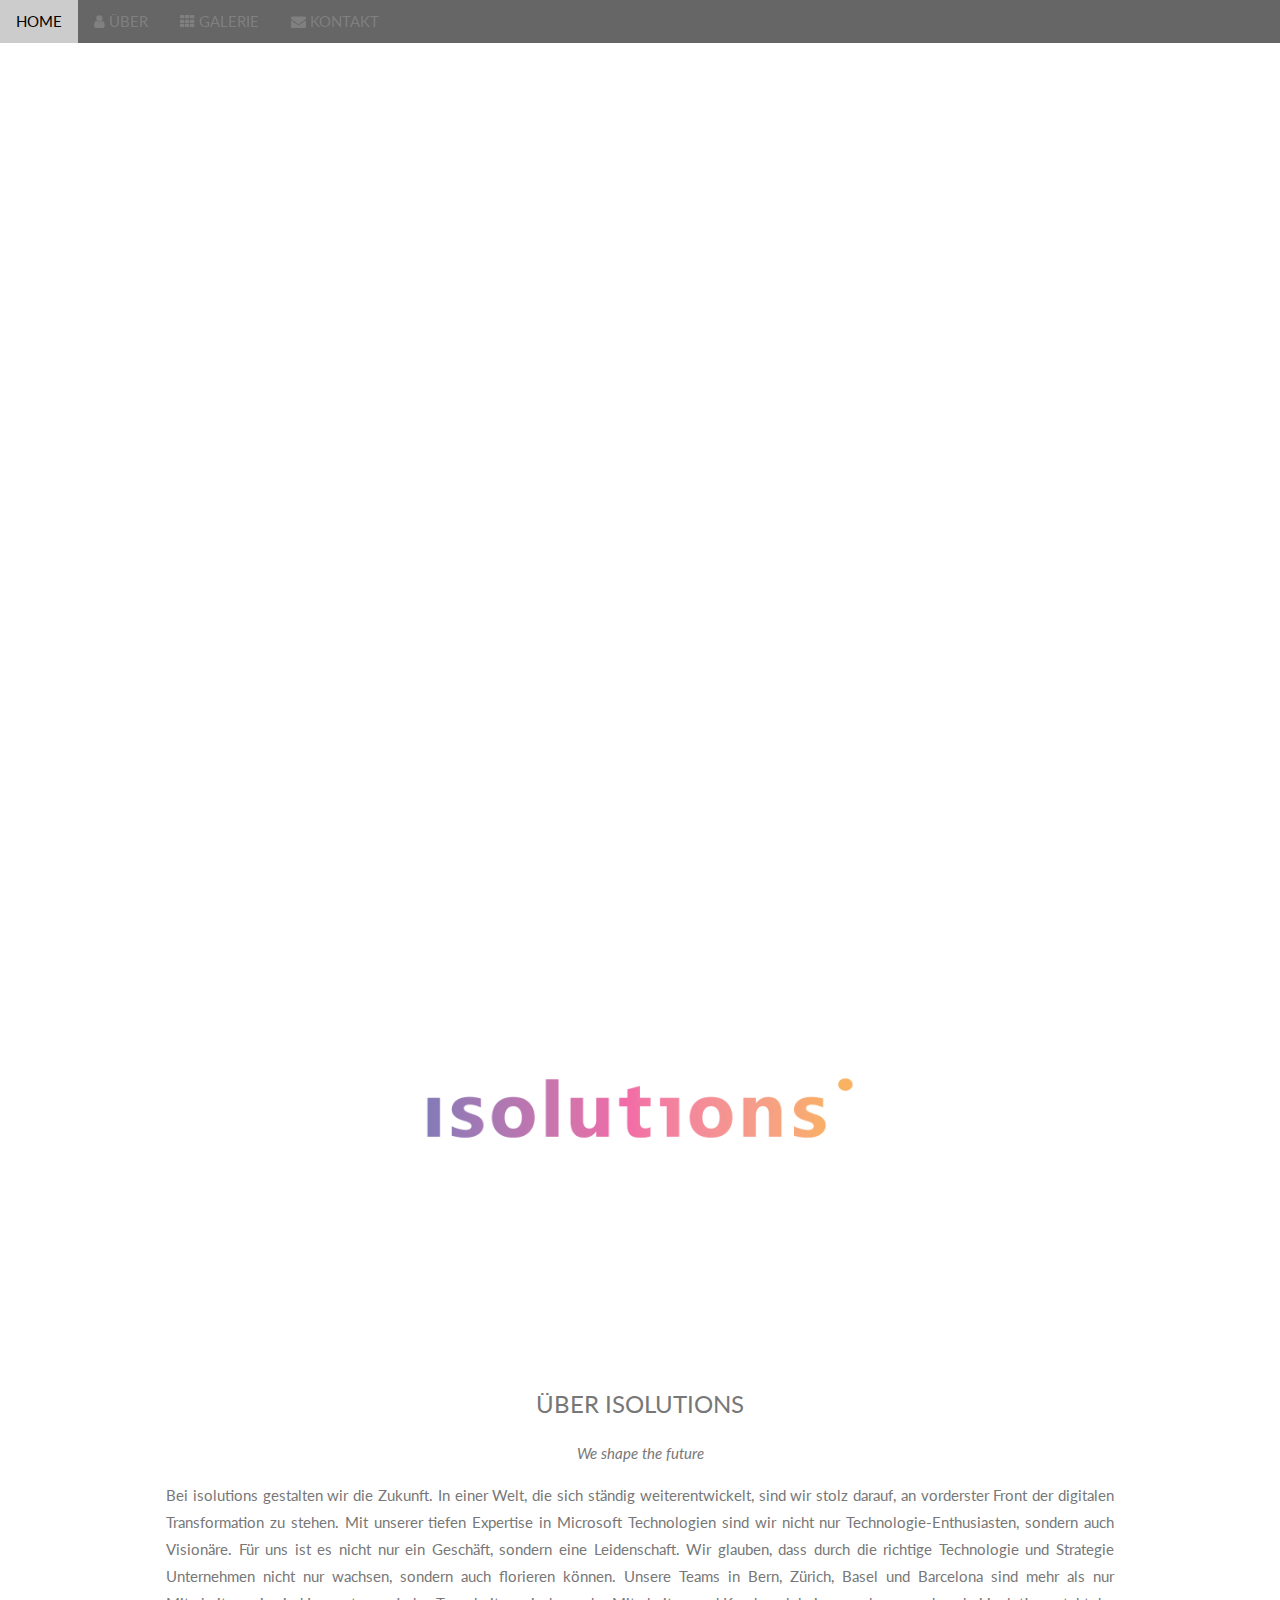
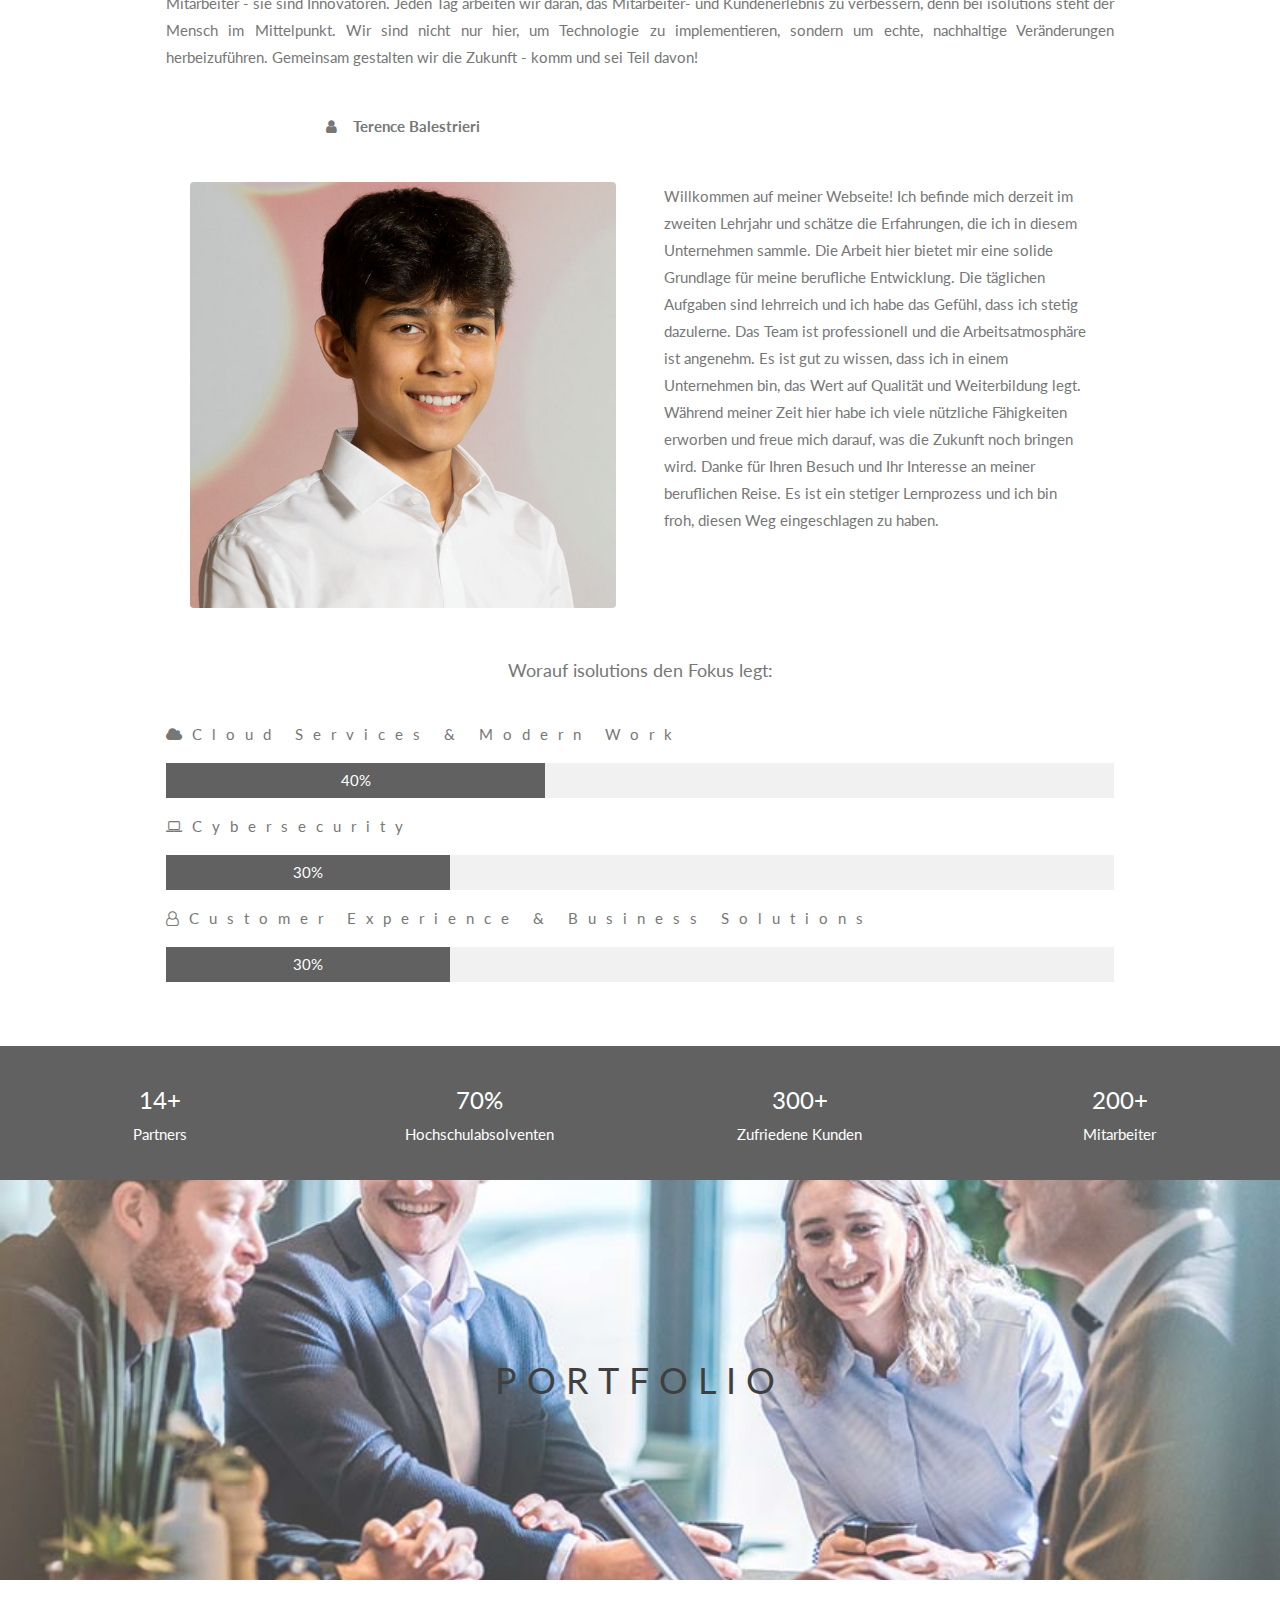
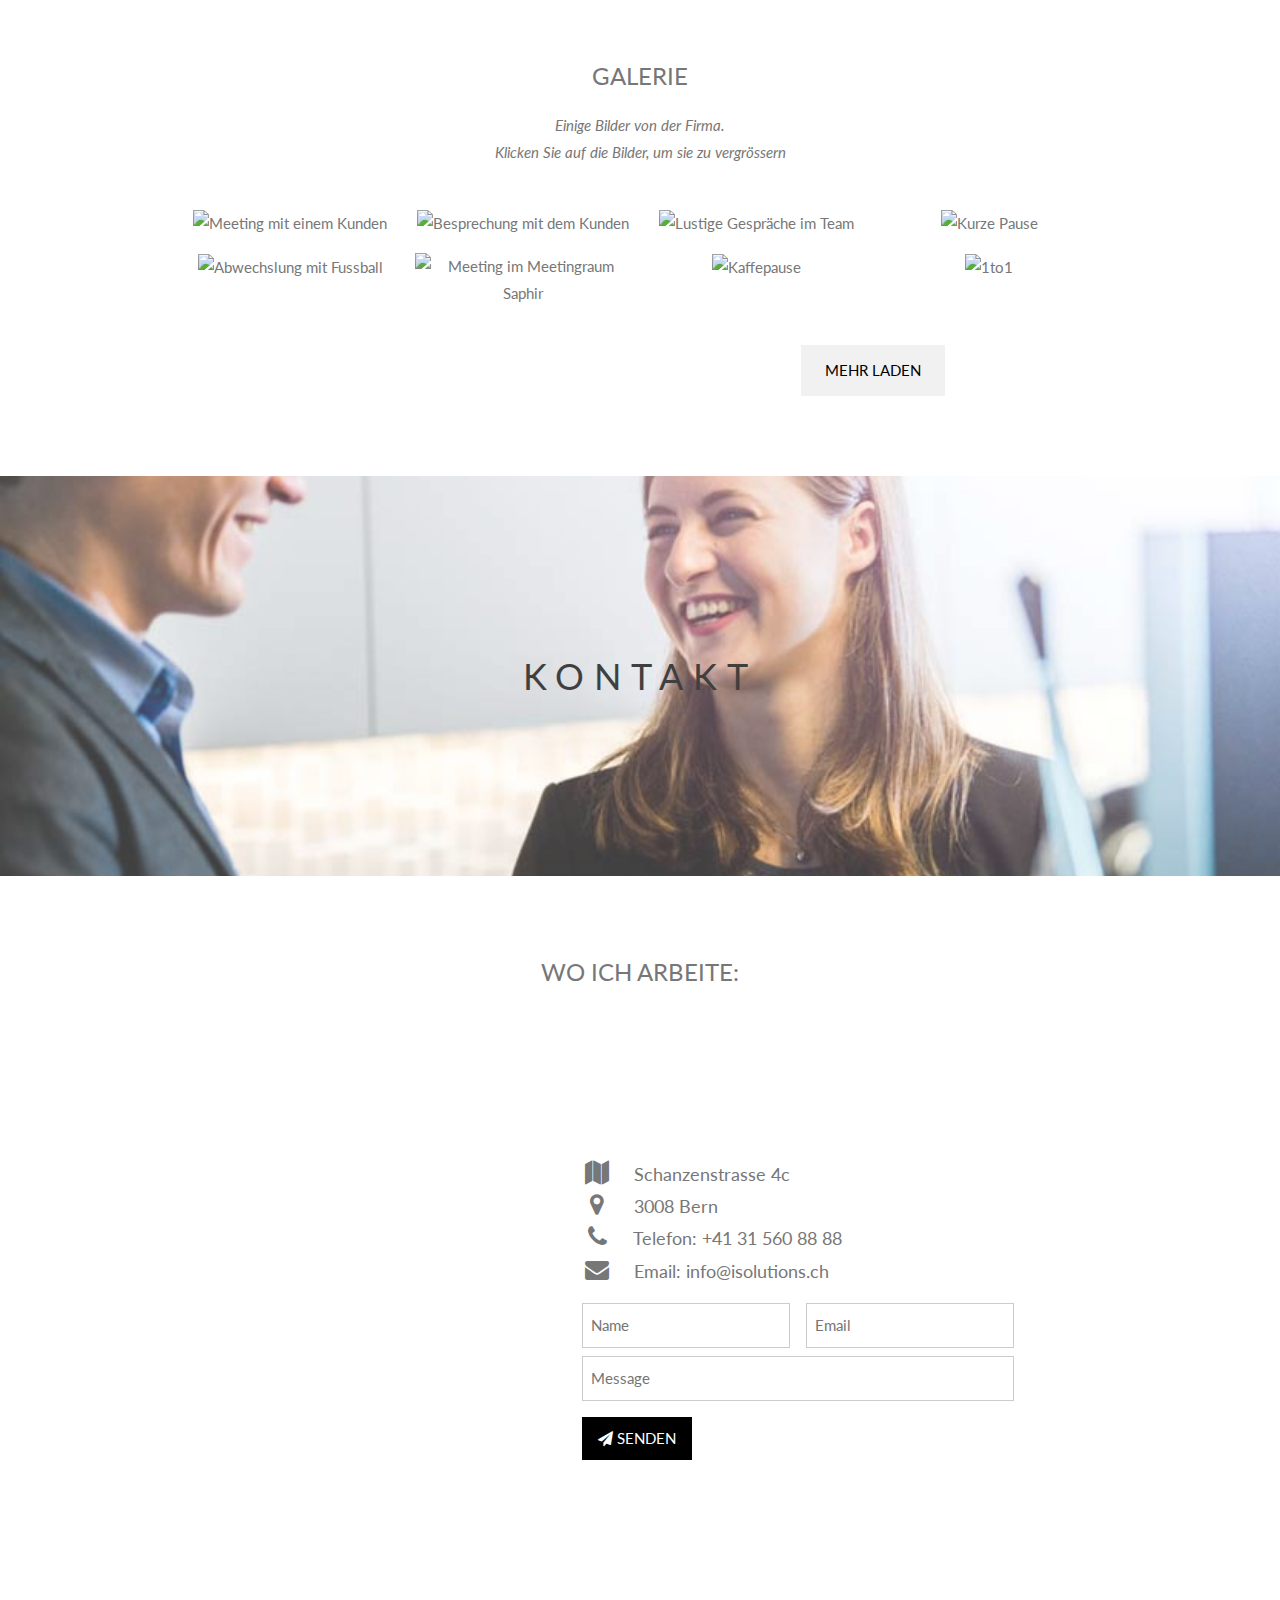
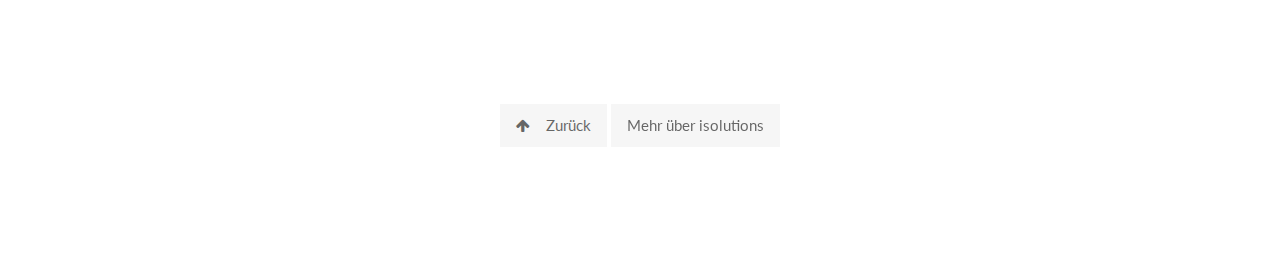
==== Teil2/teil2.html @ 9e46f7e0 "Initial commit" ====
<!DOCTYPE html>
<html>
<head>
    <title>isolutions AG</title>
    <meta charset="UTF-8">
    <meta name="viewport" content="width=device-width, initial-scale=1">
    <link rel="stylesheet" href="https://www.w3schools.com/w3css/4/w3.css">
    <link rel="stylesheet" href="https://fonts.googleapis.com/css?family=Lato">
    <link rel="stylesheet" href="https://cdnjs.cloudflare.com/ajax/libs/font-awesome/4.7.0/css/font-awesome.min.css">
    <style>
        body, h1, h2, h3, h4, h5, h6 {
            font-family: "Lato", sans-serif;
        }

        body, html {
            height: 100%;
            color: #777;
            line-height: 1.8;
        }

        /* Navbar (sit on top) */
        .w3-top {
            background-color: rgba(0, 0, 0, 0.6); /* Semi-transparent black */
        }


        /* Create a Parallax Effect */
        .bgimg-1, .bgimg-2, .bgimg-3 {
            background-attachment: fixed;
            background-position: center;
            background-repeat: no-repeat;
            background-size: cover;
        }

        /* First image (Logo. Full height) */
        .bgimg-1 {
            min-height: 20%;
        }

        .bgimg-1 {
            background-image: url('../img/isolution_Animation_extended.mp4');
        }

        /* Second image (Portfolio) */
        .bgimg-2 {
            background-image: url("../img/stimmungsbilder_1.png");
            min-height: 400px;
        }

        /* Third image (Contact) */
        .bgimg-3 {
            background-image: url("../img/stimmungsbilder_2.png");
            min-height: 400px;
        }

        .bgvideo {
            position: relative;
            top: 0;
            left: 0;
            width: 100%;
            height: 100%;
            object-fit: cover;
            z-index: -1; /* Ensures the video stays in the background */
        }

        .w3-display-middle {
            white-space: nowrap;
            text-align: center; /* Center-align the content horizontally */
        }

        .w3-display-middle img {
            max-width: 450px;
            height: auto;
        }


        .w3-wide {
            letter-spacing: 10px;
        }

        .w3-hover-opacity {
            cursor: pointer;
        }

        /* Turn off parallax scrolling for tablets and phones */
        @media only screen and (max-device-width: 1600px) {
            .bgimg-1, .bgimg-2, .bgimg-3 {
                background-attachment: scroll;
                min-height: 400px;
            }
        }

        .map-container {
            display: flex;
        }

        .map {
            flex: 2; /* Adjust the width as needed */
            margin-right: 20px;
        }

        /* Adjust these styles as needed */
        .map iframe {
            width: 125%;
            height: 450px;
            border: 0;
        }

        .w3-bar-item.w3-button {
            color: rgb(128, 128, 128);
        }

        .modal {
            display: none; /* Hidden by default */
            position: fixed; /* Stay in place */
            z-index: 1; /* Sit on top */
            padding-top: 100px; /* Location of the box */
            left: 0;
            top: 0;
            width: 100%; /* Full width */
            height: 100%; /* Full height */
            overflow: auto; /* Enable scroll if needed */
            background-color: rgb(0, 0, 0); /* Fallback color */
            background-color: rgba(0, 0, 0, 0.4); /* Black w/ opacity */
        }

        /* Modal Content */
        .modal-content {
            background-color: #fefefe;
            margin: auto;
            padding: 20px;
            border: 1px solid #888;
            width: 80%;
        }

        /* The Close Button */
        .close {
            color: #aaaaaa;
            float: right;
            font-size: 28px;
            font-weight: bold;
        }

        .close:hover,
        .close:focus {
            color: #000;
            text-decoration: none;
            cursor: pointer;
        }

    </style>
</head>
<body>

<video id="home" class="bgvideo" autoplay loop muted playsinline>
    <source src="../img/isolution_Animation_extended.mp4" type="video/mp4">
    Your browser does not support the video tag.
</video>


<!-- Navbar (sit on top) -->
<div class="w3-top">
    <div class="w3-bar" id="myNavbar">
        <a class="w3-bar-item w3-button w3-hover-black w3-hide-medium w3-hide-large w3-right" href="javascript:void(0);"
           onclick="toggleFunction()" title="Toggle Navigation Menu">
            <i class="fa fa-bars"></i>
        </a>
        <a href="#home" class="w3-bar-item w3-button">HOME</a>
        <a href="#about" class="w3-bar-item w3-button w3-hide-small"><i class="fa fa-user"></i> ÜBER</a>
        <a href="#portfolio" class="w3-bar-item w3-button w3-hide-small"><i class="fa fa-th"></i> GALERIE</a>
        <a href="#contact" class="w3-bar-item w3-button w3-hide-small"><i class="fa fa-envelope"></i> KONTAKT</a>
    </div>

    <!-- Navbar on small screens -->
    <div id="navDemo" class="w3-bar-block w3-white w3-hide w3-hide-large w3-hide-medium">
        <a href="#about" class="w3-bar-item w3-button" onclick="toggleFunction()">ÜBER</a>
        <a href="#portfolio" class="w3-bar-item w3-button" onclick="toggleFunction()">GALERIE</a>
        <a href="#contact" class="w3-bar-item w3-button" onclick="toggleFunction()">KONTAKT</a>
    </div>
</div>

<!-- First Parallax Image with Logo Text -->
<div class="bgimg-1 w3-display-container w3-opacity-min">
    <div class="w3-display-middle" style="white-space:nowrap;">
        <img src="../img/isolutions_logo_passion_big.png" alt="Your Website Logo">
    </div>
</div>

<!-- Container (About Section) -->
<div class="w3-content w3-container w3-padding-64" style="text-align: justify" id="about">
    <h3 class="w3-center">ÜBER ISOLUTIONS</h3>
    <p class="w3-center"><em>We shape the future</em></p>
    <p>
        Bei isolutions gestalten wir die Zukunft. In einer Welt, die sich ständig weiterentwickelt, sind wir stolz
        darauf, an vorderster Front der digitalen Transformation zu stehen.
        Mit unserer tiefen Expertise in Microsoft Technologien sind wir nicht nur Technologie-Enthusiasten, sondern auch
        Visionäre. Für uns ist es nicht nur ein Geschäft, sondern eine Leidenschaft.
        Wir glauben, dass durch die richtige Technologie und Strategie Unternehmen nicht nur wachsen, sondern auch
        florieren können.
        Unsere Teams in Bern, Zürich, Basel und Barcelona sind mehr als nur Mitarbeiter - sie sind Innovatoren.
        Jeden Tag arbeiten wir daran, das Mitarbeiter- und Kundenerlebnis zu verbessern, denn bei isolutions steht der
        Mensch im Mittelpunkt.
        Wir sind nicht nur hier, um Technologie zu implementieren, sondern um echte, nachhaltige Veränderungen
        herbeizuführen. Gemeinsam gestalten wir die Zukunft - komm und sei Teil davon!</p>
    <div class="w3-row">
        <div class="w3-col m6 w3-center w3-padding-large">
            <p><b><i class="fa fa-user w3-margin-right"></i>Terence Balestrieri</b></p><br>
            <img src="../img/isolutions_team_Terence_Balestrieri_quadrat_648x648px.png" class="w3-round w3-image"
                 alt="Photo of Me" width="500" height="333">
        </div>

        <!-- Hide this text on small devices -->
        <div class="w3-col m6 w3-hide-small w3-padding-large" style="margin-top: 70px; text-align: left;">
            <p>
                Willkommen auf meiner Webseite! Ich befinde mich derzeit im zweiten Lehrjahr und schätze die
                Erfahrungen, die ich in diesem Unternehmen sammle.
                Die Arbeit hier bietet mir eine solide Grundlage für meine berufliche Entwicklung. Die täglichen
                Aufgaben sind lehrreich und ich habe das Gefühl, dass ich stetig dazulerne.
                Das Team ist professionell und die Arbeitsatmosphäre ist angenehm. Es ist gut zu wissen, dass ich in
                einem Unternehmen bin, das Wert auf Qualität und Weiterbildung legt.
                Während meiner Zeit hier habe ich viele nützliche Fähigkeiten erworben und freue mich darauf, was die
                Zukunft noch bringen wird. Danke für Ihren Besuch und Ihr Interesse an meiner beruflichen Reise.
                Es ist ein stetiger Lernprozess und ich bin froh, diesen Weg eingeschlagen zu haben.</p>
        </div>
    </div>
    <p class="w3-large w3-center w3-padding-16">Worauf isolutions den Fokus legt:</p>
    <p class="w3-wide"><i class="fa fa-cloud"></i>Cloud Services & Modern Work</p>
    <div class="w3-light-grey">
        <div class="w3-container w3-padding-small w3-dark-grey w3-center" style="width:40%">40%</div>
    </div>
    <p class="w3-wide"><i class="fa fa-laptop"></i>Cybersecurity</p>
    <div class="w3-light-grey">
        <div class="w3-container w3-padding-small w3-dark-grey w3-center" style="width:30%">30%</div>
    </div>
    <p class="w3-wide"><i class="fa fa-user-o"></i>Customer Experience & Business Solutions</p>
    <div class="w3-light-grey">
        <div class="w3-container w3-padding-small w3-dark-grey w3-center" style="width:30%">30%</div>
    </div>
</div>

<div class="w3-row w3-center w3-dark-grey w3-padding-16">
    <div class="w3-quarter w3-section">
        <span class="w3-xlarge">14+</span><br>
        Partners
    </div>
    <div class="w3-quarter w3-section">
        <span class="w3-xlarge">70%</span><br>
        Hochschulabsolventen
    </div>
    <div class="w3-quarter w3-section">
        <span class="w3-xlarge">300+</span><br>
        Zufriedene Kunden
    </div>
    <div class="w3-quarter w3-section">
        <span class="w3-xlarge">200+</span><br>
        Mitarbeiter
    </div>
</div>

<!-- Second Parallax Image with Portfolio Text -->
<div class="bgimg-2 w3-display-container w3-opacity-min">
    <div class="w3-display-middle">
        <span class="w3-xxlarge w3-text-black w3-wide">PORTFOLIO</span>
    </div>
</div>

<!-- Container (Portfolio Section) -->
<div class="w3-content w3-container w3-padding-64" id="portfolio">
    <h3 class="w3-center">GALERIE</h3>
    <p class="w3-center"><em>Einige Bilder von der Firma.<br> Klicken Sie auf die Bilder, um sie zu vergrössern</em></p>
    <br>

    <!-- Responsive Grid. Four columns on tablets, laptops and desktops. Will stack on mobile devices/small screens (100% width) -->
    <div class="w3-row-padding w3-center">
        <div class="w3-col m3">
            <img src="../img/DSC_0004.png" style="width:100%" onclick="onClick(this)" class="w3-hover-opacity"
                 alt="Meeting mit einem Kunden">
        </div>

        <div class="w3-col m3">
            <img src="../img/DSC_0632.png" style="width:100%" onclick="onClick(this)" class="w3-hover-opacity"
                 alt="Besprechung mit dem Kunden">
        </div>

        <div class="w3-col m3">
            <img src="../img/DSC_0891.png" style="width:100%" onclick="onClick(this)" class="w3-hover-opacity"
                 alt="Lustige Gespräche im Team">
        </div>

        <div class="w3-col m3">
            <img src="../img/DSC_0929.png" style="width:100%" onclick="onClick(this)" class="w3-hover-opacity"
                 alt="Kurze Pause">
        </div>
    </div>

    <div class="w3-row-padding w3-center w3-section">
        <div class="w3-col m3">
            <img src="../img/DSC_1770.png" style="width:100%" onclick="onClick(this)" class="w3-hover-opacity"
                 alt="Abwechslung mit Fussball">
        </div>

        <div class="w3-col m3">
            <img src="../img/DSC_1812.png" style="width:100%" onclick="onClick(this)" class="w3-hover-opacity"
                 alt="Meeting im Meetingraum Saphir">
        </div>

        <div class="w3-col m3">
            <img src="../img/DSC_0665.png" style="width:100%" onclick="onClick(this)" class="w3-hover-opacity"
                 alt="Kaffepause">
        </div>

        <div class="w3-col m3">
            <img src=../img/DSC_0853.png style="width:100%" onclick="onClick(this)" class="w3-hover-opacity" alt="1to1">
        </div>
        <a href="images.html">
            <button class="w3-button w3-padding-large w3-light-grey" style="margin-top:64px">MEHR LADEN</button>
        </a>
    </div>
</div>

<!-- Modal for full size images on click-->
<div id="modal01" class="w3-modal w3-black" onclick="this.style.display='none'">
    <span class="w3-button w3-large w3-black w3-display-topright" title="Close Modal Image"><i class="fa fa-remove"></i></span>
    <div class="w3-modal-content w3-animate-zoom w3-center w3-transparent w3-padding-64">
        <img id="img01" class="w3-image">
        <p id="caption" class="w3-opacity w3-large"></p>
    </div>
</div>

<!-- Third Parallax Image with Portfolio Text -->
<div class="bgimg-3 w3-display-container w3-opacity-min">
    <div class="w3-display-middle">
        <span class="w3-xxlarge w3-text-black w3-wide">KONTAKT</span>
    </div>
</div>

<!-- Container (Contact Section) -->
<div class="w3-content w3-container w3-padding-64" id="contact">
    <h3 class="w3-center">WO ICH ARBEITE:</h3>

    <div class="w3-row w3-padding-32 w3-section">
        <div class="map-container">
            <!-- Map on the left -->
            <div class="map">
                <iframe src="https://www.google.com/maps/embed?pb=!1m18!1m12!1m3!1d962.9631623566747!2d7.436702313117554!3d46.948502424349954!2m3!1f0!2f0!3f0!3m2!1i1024!2i768!4f13.1!3m3!1m2!1s0x478e39b94be43a37%3A0x64a45f6cc1914a7b!2sSchanzenstrasse%204c%2C%203008%20Bern!5e0!3m2!1sde!2sch!4v1695564029827!5m2!1sde!2sch"
                        allowfullscreen="" loading="lazy" referrerpolicy="no-referrer-when-downgrade"></iframe>
            </div>
            <div class="w3-col m8 w3-panel" style="padding: 100px;">
                <div class="w3-large w3-margin-bottom">
                    <i class="fa fa-map fa-fw w3-hover-text-black w3-xlarge w3-margin-right"></i> Schanzenstrasse 4c<br>
                    <i class="fa fa-map-marker fa-fw w3-hover-text-black w3-xlarge w3-margin-right"></i> 3008 Bern<br>
                    <i class="fa fa-phone fa-fw w3-hover-text-black w3-xlarge w3-margin-right"></i> Telefon: +41 31 560
                    88 88<br>
                    <i class="fa fa-envelope fa-fw w3-hover-text-black w3-xlarge w3-margin-right"></i> Email:
                    info@isolutions.ch<br>
                </div>
                <form action="/action_page.php" target="_blank">
                    <div class="w3-row-padding" style="margin:0 -16px 8px -16px">
                        <div class="w3-half">
                            <input class="w3-input w3-border" type="text" placeholder="Name" required name="Name">
                        </div>
                        <div class="w3-half">
                            <input class="w3-input w3-border" type="text" placeholder="Email" required name="Email">
                        </div>
                    </div>
                    <input class="w3-input w3-border" type="text" placeholder="Message" required name="Message">
                    <button class="w3-button w3-black w3-left w3-section" type="submit">
                        <a href="https://www.youtube.com/watch?v=dQw4w9WgXcQ" style="text-decoration: none;">
                            <i class="fa fa-paper-plane"></i> SENDEN
                        </a>
                    </button>
                </form>
            </div>
        </div>
    </div>

    <!-- Footer -->
    <!-- Footer -->
    <footer class="w3-center w3-padding-64 w3-opacity w3-hover-opacity-off">
        <a href="#home" class="w3-button w3-light-grey"><i class="fa fa-arrow-up w3-margin-right"></i>Zurück</a>
        <!-- Trigger/Open The Modal -->
        <button id="myBtn" class="w3-button w3-light-grey">Mehr über isolutions</button>
    </footer>


    <script>
        // Modal Image Gallery
        function onClick(element) {
            document.getElementById("img01").src = element.src;
            document.getElementById("modal01").style.display = "block";
            var captionText = document.getElementById("caption");
            captionText.innerHTML = element.alt;
        }

        // Change style of navbar on scroll
        window.onscroll = function () {
            myFunction()
        };

        function myFunction() {
            var navbar = document.getElementById("myNavbar");
            if (document.body.scrollTop > 100 || document.documentElement.scrollTop > 100) {
                navbar.className = "w3-bar" + " w3-card" + " w3-animate-top" + " w3-white";
            } else {
                navbar.className = navbar.className.replace(" w3-card w3-animate-top w3-white", "");
            }
        }

        // Used to toggle the menu on small screens when clicking on the menu button
        function toggleFunction() {
            var x = document.getElementById("navDemo");
            if (x.className.indexOf("w3-show") === -1) {
                x.className += " w3-show";
            } else {
                x.className = x.className.replace(" w3-show", "");
            }
        }

    </script>

    <!-- The Modal -->
    <div id="myModal" class="modal">
        <!-- Modal content -->
        <div class="modal-content">
            <span class="close">&times;</span>
            <h2>isolutions - dein Partner für digitale Transformation</h2>
            <p>isolutions ist ein führender Microsoft Partner in der Schweiz, der sich auf die digitale Transformation
                von Unternehmen spezialisiert hat. Mit dem intelligenten Einsatz von Microsoft Technologien schaffen sie
                ein digitales Mitarbeitererlebnis und Kundenerlebnis, das Effizienz und Erfolg steigert. Die Firma legt
                grossen Wert auf Innovation, Begeisterung, Glaubwürdigkeit und Neugierde. Seit 1999 steht isolutions für
                diese Werte und hat sich darauf spezialisiert, digitale Arbeitswelten zu schaffen, die Kreativität
                fördern, intelligentes Zusammenarbeiten ermöglichen und positive Kundenerlebnisse schaffen.</p>
            <h3>Kernbereiche von isolutions:</h3>
            <ul>
                <li>Beratung: Sie helfen Unternehmen, die beste Employee und Customer Experience zu erreichen.</li>
                <li>Cloud Services: Sie bieten Strategieentwicklung, Migration und Transformation von IT-Abteilungen
                    an.
                </li>
                <li>Cybersecurity: Sie helfen Unternehmen, ihre Cyberrisiken zu identifizieren und schützen Daten und
                    Arbeitsplätze.
                </li>
                <li>Modern Work: Sie fördern die Produktivität und Zufriedenheit der Mitarbeiter durch moderne
                    Arbeitsmittel.
                </li>
                <li>Customer Experience: Sie helfen Unternehmen, schneller und gezielter auf Kundenbedürfnisse
                    einzugehen.
                </li>
                <li>Business Solutions: Sie bieten Lösungen für Applikationen, Daten und KI an.</li>
            </ul>
            <p>Zudem legt isolutions grossen Wert auf ihre Unternehmenskultur. Sie glauben an flache Hierarchien, offene
                Feedback- und Unternehmenskultur und fördern die Mitarbeiterentwicklung. Sie bieten auch flexible
                Arbeitsmodelle an, darunter Home Office und Workation.</p>
            <h3>Drei Denkanstösse:</h3>
            <ol>
                <li>Wie kann die digitale Transformation eines Unternehmens dessen Effizienz und Kundenerlebnis
                    verbessern?
                </li>
                <li>Welche Rolle spielt die Unternehmenskultur bei der erfolgreichen Umsetzung von digitalen Lösungen?
                </li>
                <li>Wie können moderne Technologien und Tools die Produktivität und Zufriedenheit der Mitarbeiter
                    steigern?
                </li>
            </ol>
        </div>
    </div>


    <script>
        // Get the modal
        var modal = document.getElementById("myModal");

        // Get the button that opens the modal
        var btn = document.getElementById("myBtn");

        // Get the <span> element that closes the modal
        var span = document.getElementsByClassName("close")[0];

        // When the user clicks the button, open the modal
        btn.onclick = function () {
            modal.style.display = "block";
        }

        // When the user clicks on <span> (x), close the modal
        span.onclick = function () {
            modal.style.display = "none";
        }

        // When the user clicks anywhere outside of the modal, close it
        window.onclick = function (event) {
            if (event.target == modal) {
                modal.style.display = "none";
            }
        }
    </script>

</div>
</body>
</html>
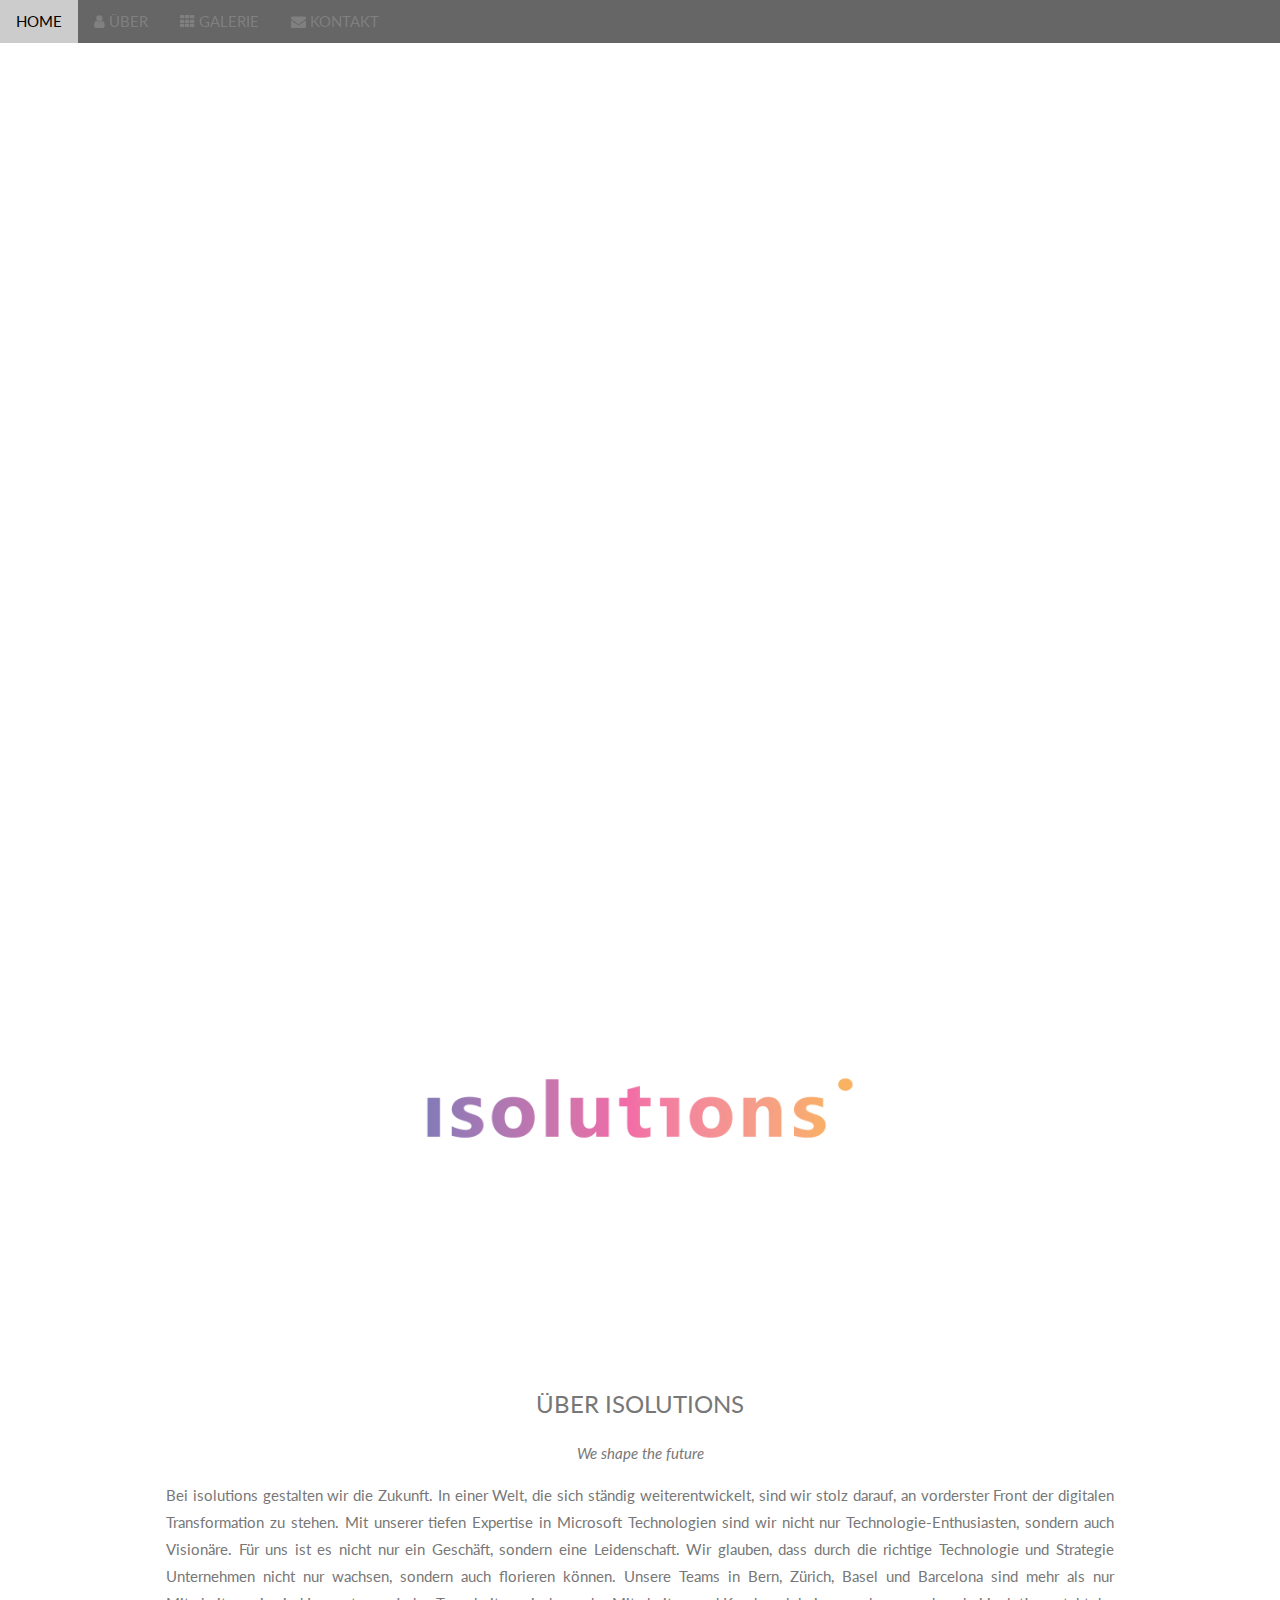
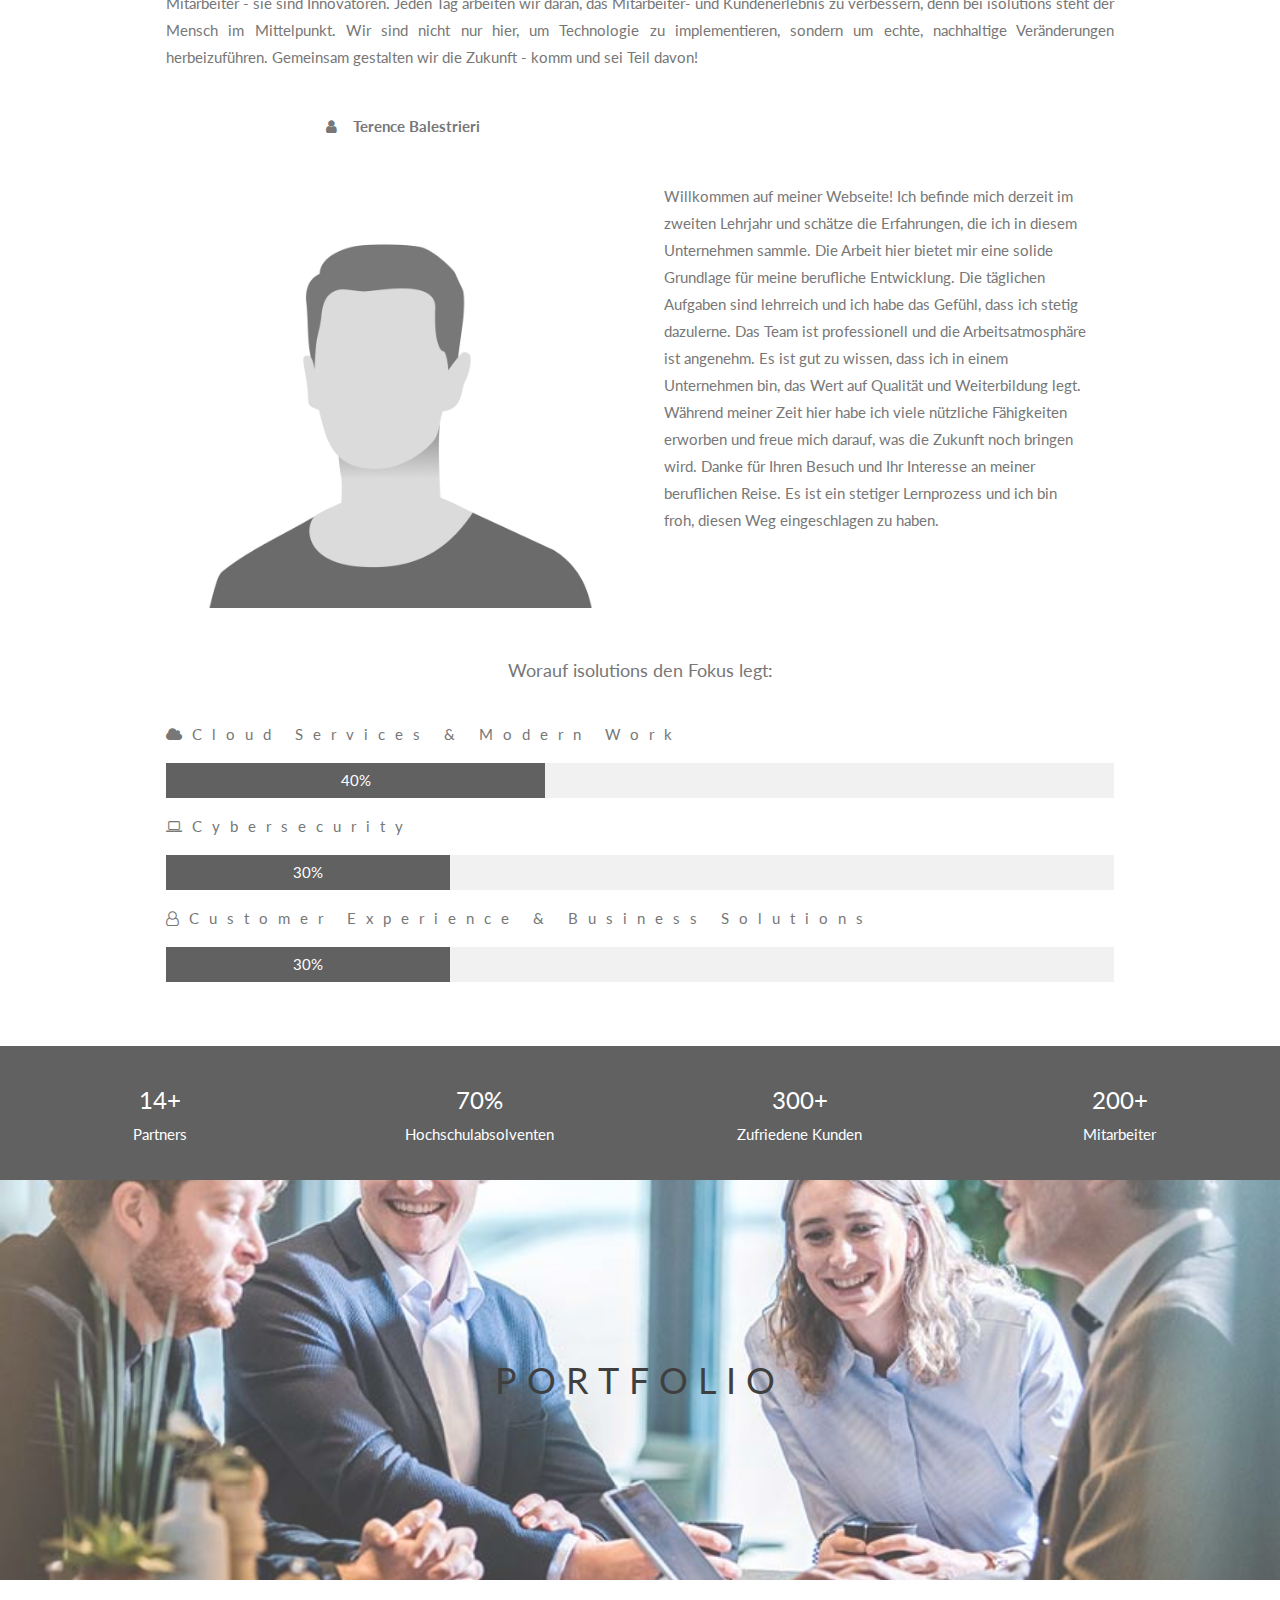
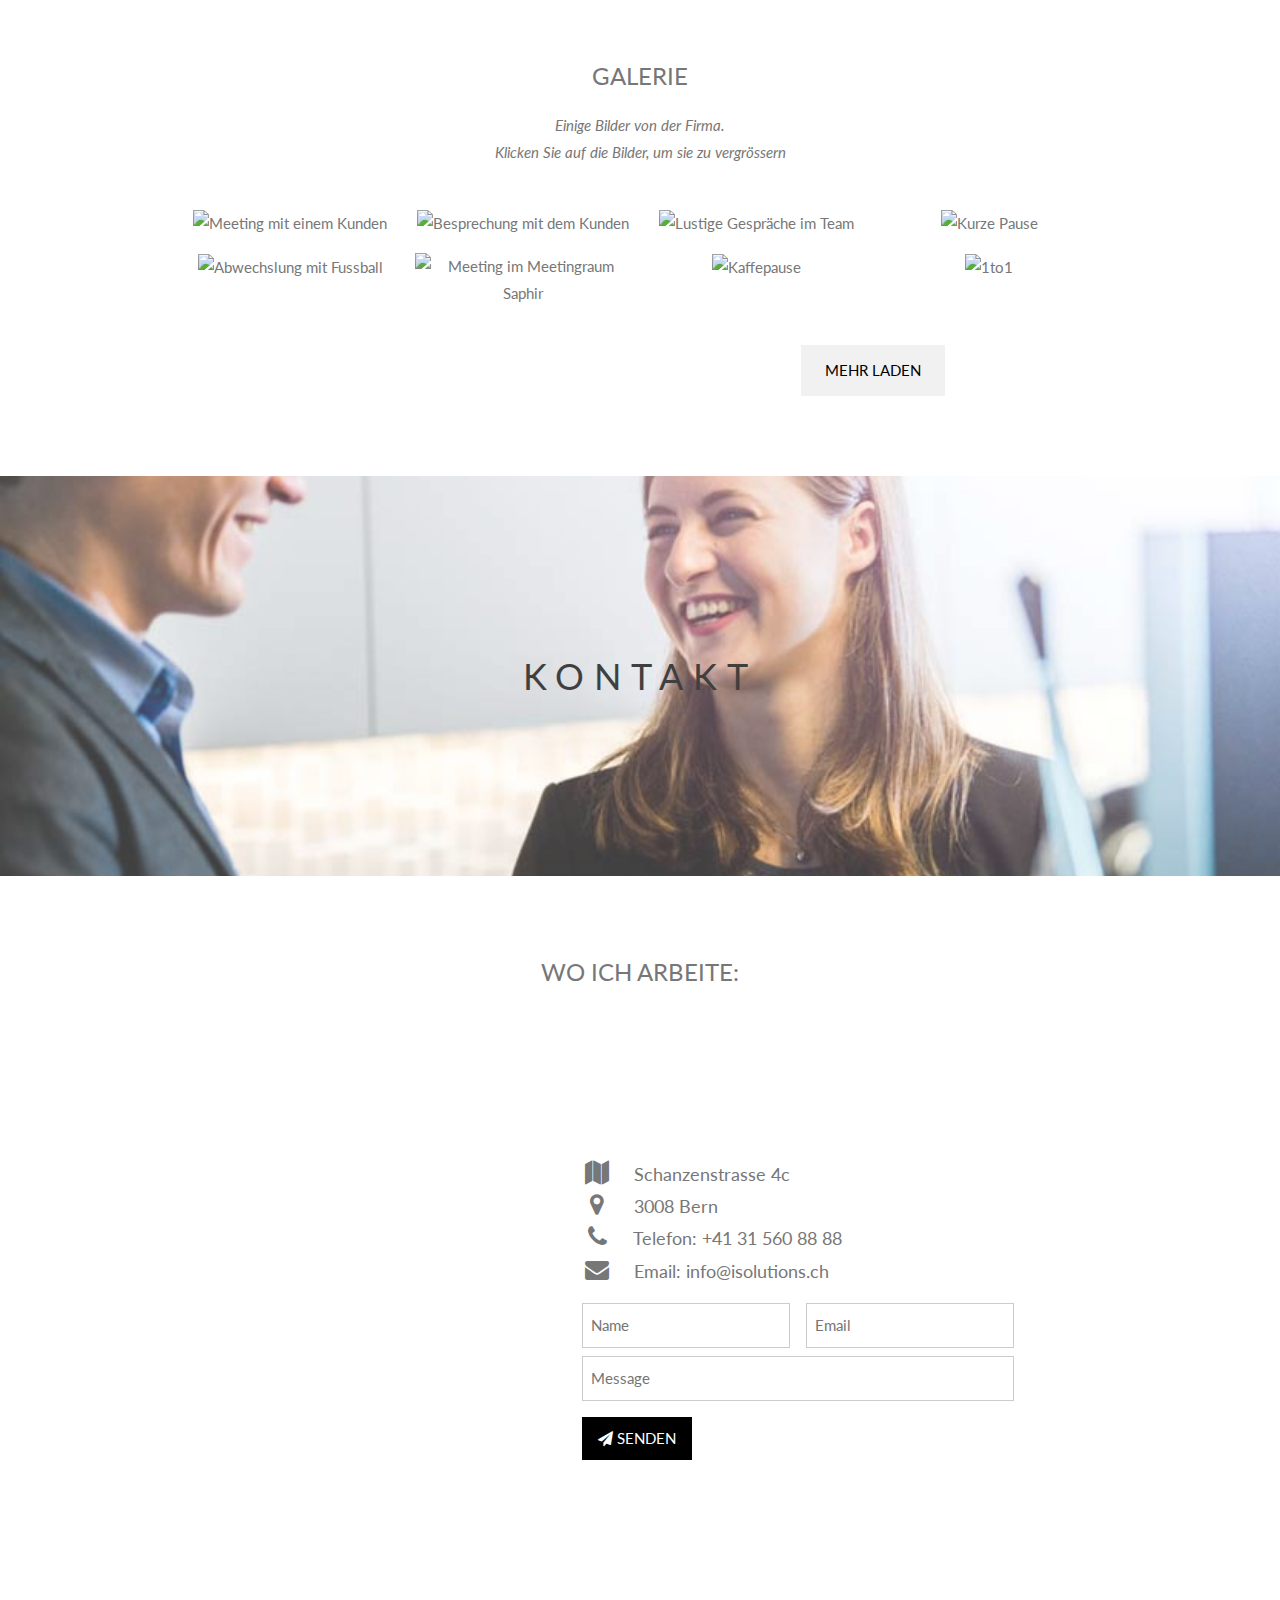
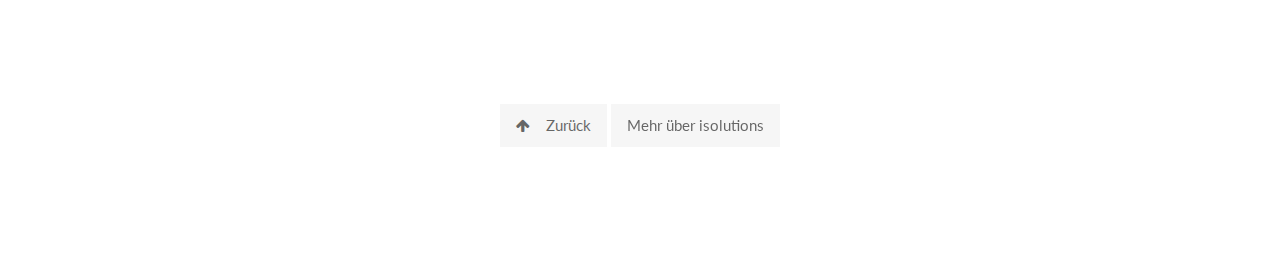
==== commit d930ce6c: "Changed Profile Picture to default" ====
--- a/Teil2/teil2.html
+++ b/Teil2/teil2.html
@@ -205,7 +205,7 @@
     <div class="w3-row">
         <div class="w3-col m6 w3-center w3-padding-large">
             <p><b><i class="fa fa-user w3-margin-right"></i>Terence Balestrieri</b></p><br>
-            <img src="../img/isolutions_team_Terence_Balestrieri_quadrat_648x648px.png" class="w3-round w3-image"
+            <img src="../img/Portrait.png" class="w3-round w3-image"
                  alt="Photo of Me" width="500" height="333">
         </div>
 
